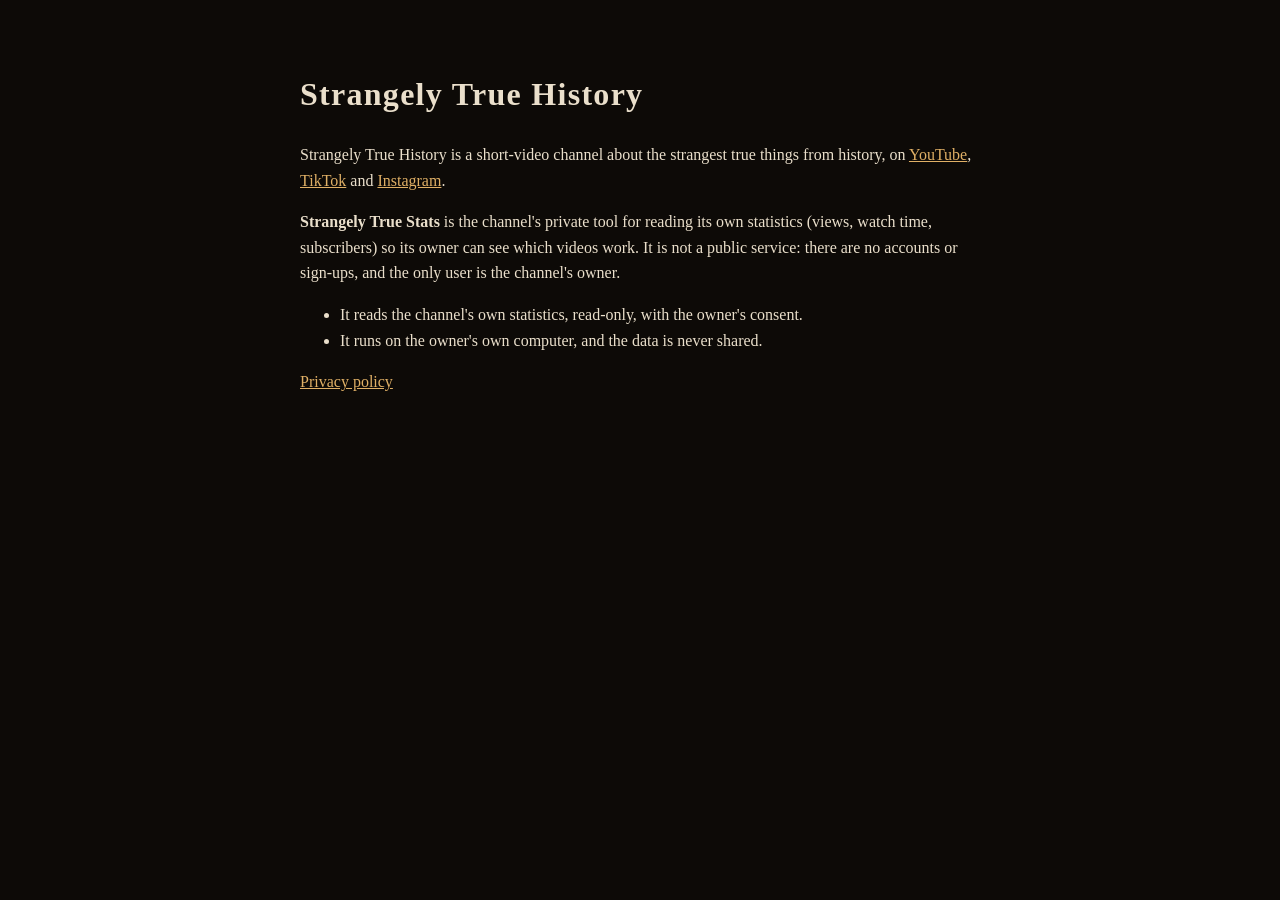
==== index.html @ c3ccd099 "Home page and privacy policy for the stats OAuth app Co-Authored-By: Claude Opus 5.5 <noreply@anthro" ====
<!doctype html>
<html lang="en">
<head>
  <meta charset="utf-8">
  <meta name="viewport" content="width=device-width, initial-scale=1">
  <title>Strangely True History</title>
  <link rel="stylesheet" href="style.css">
</head>
<body>
  <main>
    <h1>Strangely True History</h1>
    <p>Strangely True History is a short-video channel about the strangest true things from history,
      on <a href="https://www.youtube.com/@StrangelyTrueHistory">YouTube</a>,
      <a href="https://www.tiktok.com/@strangelytruehistory">TikTok</a> and
      <a href="https://www.instagram.com/strangelytruehistory">Instagram</a>.</p>
    <p><strong>Strangely True Stats</strong> is the channel's private tool for reading its own statistics
      (views, watch time, subscribers) so its owner can see which videos work. It is not a public service:
      there are no accounts or sign-ups, and the only user is the channel's owner.</p>
    <ul>
      <li>It reads the channel's own statistics, read-only, with the owner's consent.</li>
      <li>It runs on the owner's own computer, and the data is never shared.</li>
    </ul>
    <p><a href="privacy.html">Privacy policy</a></p>
  </main>
</body>
</html>
---- style.css ----
body { margin: 0; background: #0d0a07; color: #eadfcb; font: 16px/1.6 Georgia, "Times New Roman", serif; }
main { max-width: 680px; margin: 0 auto; padding: 48px 20px; }
h1 { letter-spacing: 0.04em; }
h2 { font-size: 18px; margin-top: 32px; }
a { color: #e0b066; }
.muted { color: #8a7d68; }
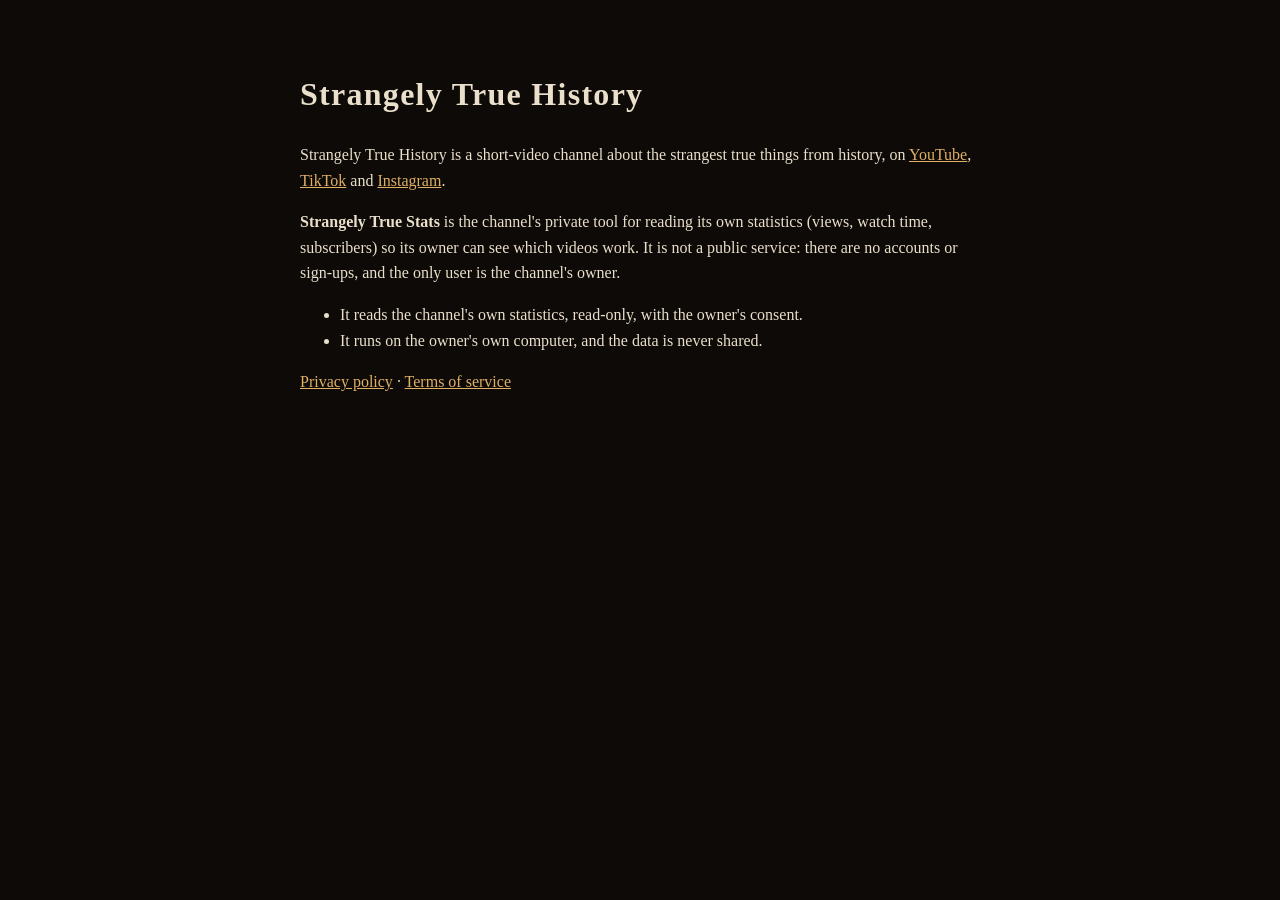
==== commit da9469ad: "Terms of service page; privacy policy covers TikTok Co-Authored-By: Claude Opus 5.5 <noreply@anthrop" ====
--- a/index.html
+++ b/index.html
@@ -20,7 +20,7 @@
       <li>It reads the channel's own statistics, read-only, with the owner's consent.</li>
       <li>It runs on the owner's own computer, and the data is never shared.</li>
     </ul>
-    <p><a href="privacy.html">Privacy policy</a></p>
+    <p><a href="privacy.html">Privacy policy</a> · <a href="terms.html">Terms of service</a></p>
   </main>
 </body>
 </html>
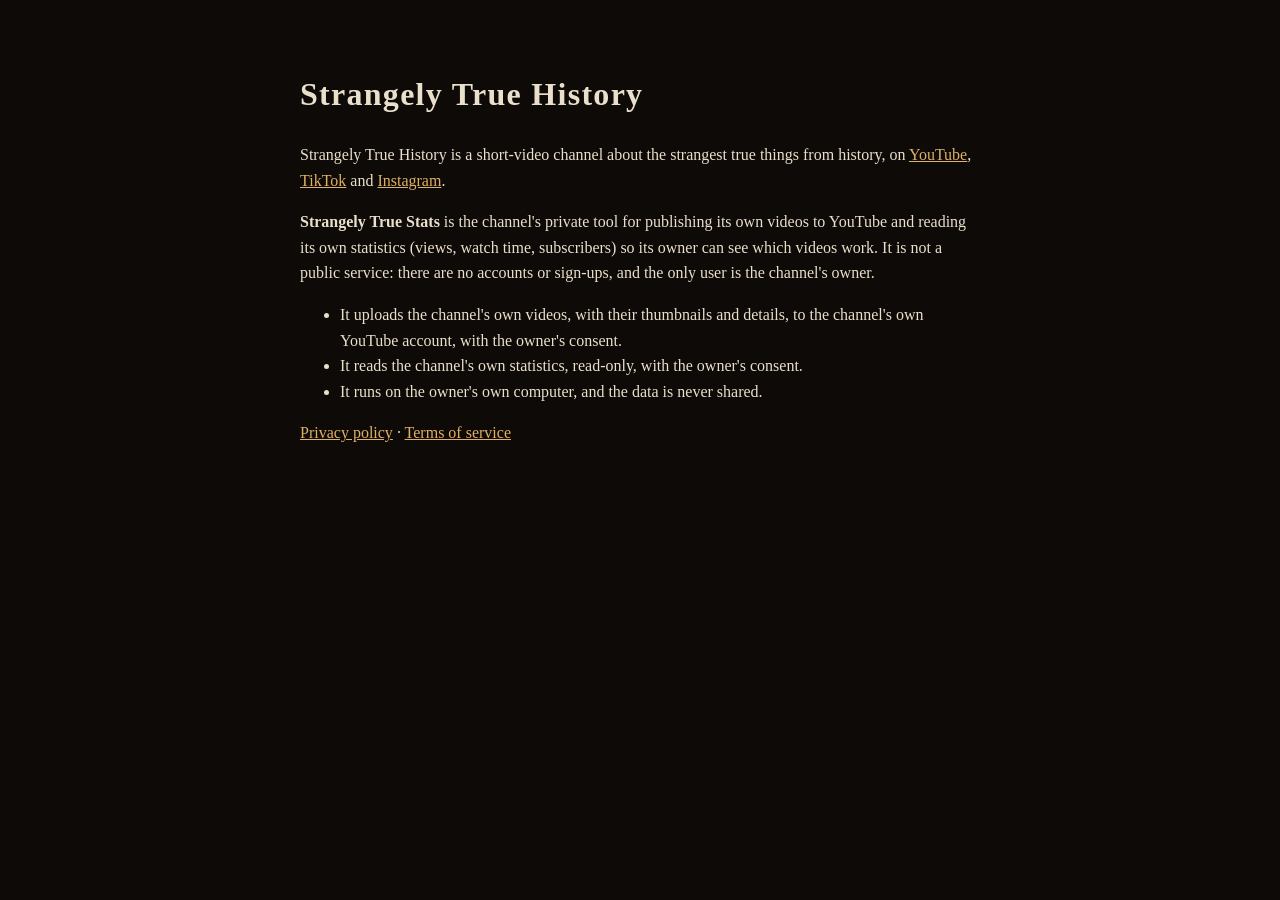
==== commit a2c4cc63: "Pages cover uploading the channel's own videos (YouTube API audit) Co-Authored-By: Claude Opus 5.5 <" ====
--- a/index.html
+++ b/index.html
@@ -13,10 +13,13 @@
       on <a href="https://www.youtube.com/@StrangelyTrueHistory">YouTube</a>,
       <a href="https://www.tiktok.com/@strangelytruehistory">TikTok</a> and
       <a href="https://www.instagram.com/strangelytruehistory">Instagram</a>.</p>
-    <p><strong>Strangely True Stats</strong> is the channel's private tool for reading its own statistics
-      (views, watch time, subscribers) so its owner can see which videos work. It is not a public service:
-      there are no accounts or sign-ups, and the only user is the channel's owner.</p>
+    <p><strong>Strangely True Stats</strong> is the channel's private tool for publishing its own videos to
+      YouTube and reading its own statistics (views, watch time, subscribers) so its owner can see which videos
+      work. It is not a public service: there are no accounts or sign-ups, and the only user is the channel's
+      owner.</p>
     <ul>
+      <li>It uploads the channel's own videos, with their thumbnails and details, to the channel's own YouTube
+        account, with the owner's consent.</li>
       <li>It reads the channel's own statistics, read-only, with the owner's consent.</li>
       <li>It runs on the owner's own computer, and the data is never shared.</li>
     </ul>
